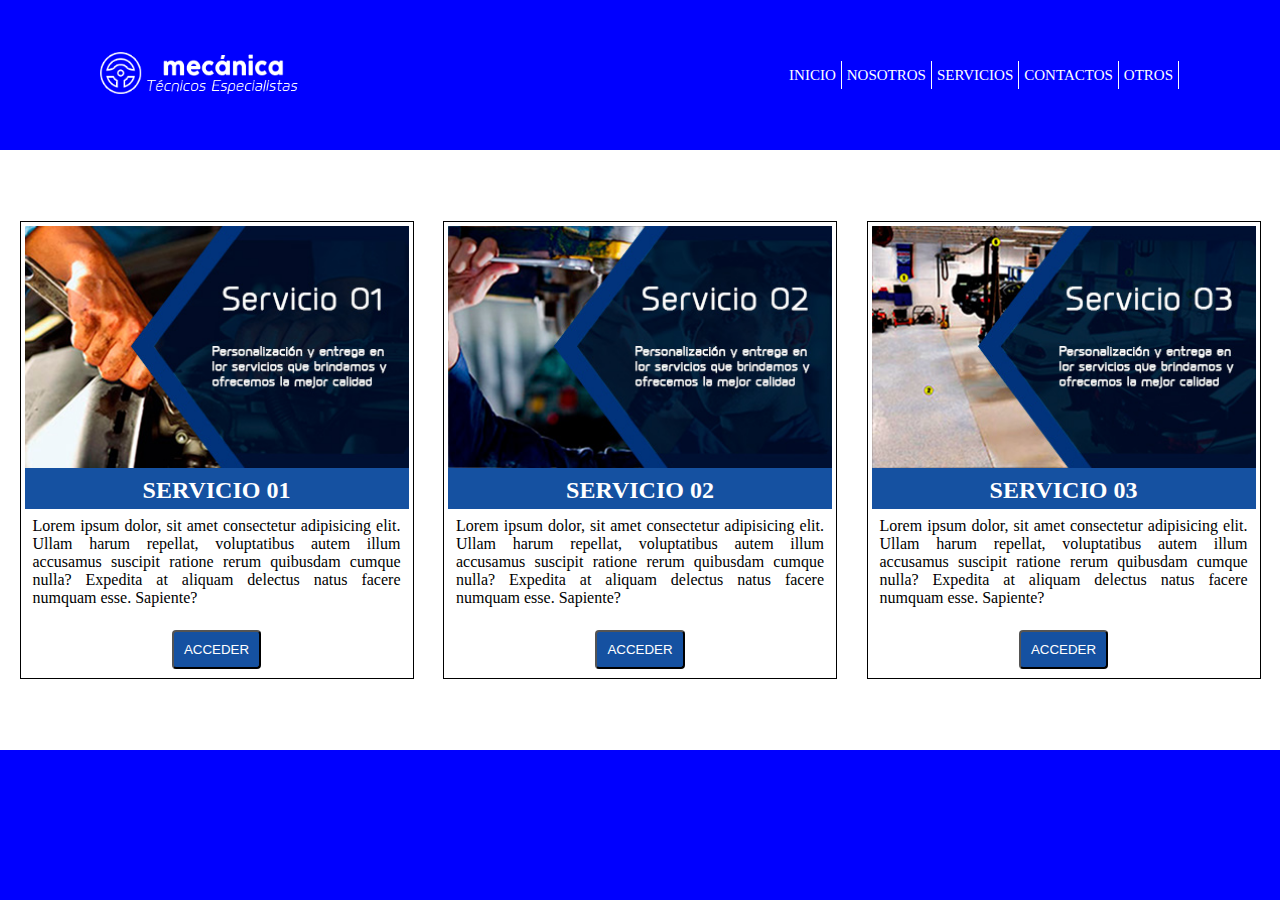
==== INDEX.HTML @ e5472ac7 "pagina" ====
<!DOCTYPE html>
<html lang="en">
<head>
    <meta charset="UTF-8">
    <meta http-equiv="X-UA-Compatible" content="IE=edge">
    <meta name="viewport" content="width=device-width, initial-scale=1.0">
    <link rel="stylesheet" href="STYLE.CSS">
    <title>FLEX BOX</title>

</head>
<body>
    <header>
        <div class="logo">
            <img class="imglogo" src="imagenes/logo-blanco.png" alt="">
        </div>
        <nav class="menu">
            <ul>
                <li><a href="">INICIO</a></li>
                <li><a href="">NOSOTROS</a></li>
                <li><a href="">SERVICIOS</a></li>
                <li><a href="">CONTACTOS</a></li>
                <li><a href="">OTROS</a></li>
            </ul>
        </nav>
    </header>
    <main>
        <div class="card">
            <div class="imagen">
                <img class="imgser" src="imagenes/servicio01.jpg" width="100%" alt="Esta imagen describe el primer servicio que ofrecemos">
                <center>
                    <h2>SERVICIO 01</h2>
                </center>
            </div>
            <div class="descrip">
                <p>Lorem ipsum dolor, sit amet consectetur adipisicing elit. Ullam harum repellat, voluptatibus autem illum accusamus suscipit ratione rerum quibusdam cumque nulla? Expedita at aliquam delectus natus facere numquam esse. Sapiente?</p>
                <center><input type="submit" name="" id="" value="ACCEDER"></center>
            </div>
        </div>
        <div class="card">
            <div class="imagen">
                <img class="imgser" src="imagenes/servicio02.jpg" width="100%" alt="Esta imagen describe el primer servicio que ofrecemos">
                <center>
                    <h2>SERVICIO 02</h2>
                </center>
            </div>
            <div class="descrip">
                <p>Lorem ipsum dolor, sit amet consectetur adipisicing elit. Ullam harum repellat, voluptatibus autem illum accusamus suscipit ratione rerum quibusdam cumque nulla? Expedita at aliquam delectus natus facere numquam esse. Sapiente?</p>
                <center><input type="submit" name="" id="" value="ACCEDER"></center>
            </div>
        </div>
        <div class="card">
            <div class="imagen">
                <img class="imgser" src="imagenes/servicio03.jpg" width="100%" alt="Esta imagen describe el primer servicio que ofrecemos">
                <center>
                    <h2>SERVICIO 03</h2>
                </center>
            </div>
            <div class="descrip">
                <p>Lorem ipsum dolor, sit amet consectetur adipisicing elit. Ullam harum repellat, voluptatibus autem illum accusamus suscipit ratione rerum quibusdam cumque nulla? Expedita at aliquam delectus natus facere numquam esse. Sapiente?</p>
                <center><input type="submit" name="" id="" value="ACCEDER"></center>
            </div>
        </div>
        
    </main>

    
    <footer>
        <div class="logopie">

        </div>
        <div class="redes">

        </div>
    </footer>
</body>
</html>
---- STYLE.CSS ----
*{
    margin: 0;
    padding: 0;
}

body{
    display: flex;
    flex-direction: column;
    min-height: 100vh;
}


header{ 
    background-color: rgb(20, 235, 247);
    height: 150px;
    display: flex;
    flex-direction: column;
    justify-content: space-evenly;
    text-align: center;

}

.menu{
    padding: 1px;
}
.card{
    width: 90%;
    margin: 10px 10px 10px 10px;
    padding: 4px;
    overflow: hidden;
    border: 1px solid black;
}
.imagen{
    background-color: #1551a1;
}
h2{
    color: white;
    padding: 5px;
}
.imgser:hover{
    opacity: 0.6;
    cursor: pointer;
}
p{
    text-align: justify;
    margin:8px;
}
input{
    padding: 10px;
    background-color: #1551a1;
    margin: 15px 0px 5px 0px;
    color:white;
    border-radius: 4px;
}
input:hover{
    background-color: #18365e;
    cursor: pointer;
}

.imglogo{
    width: 200px;
}

.menu ul{
    list-style: none;
}



.menu ul li a{
    text-decoration: none;
    color: white;
    font-size: 15px;
}
main{
    display: flex;
    flex-grow: 1;
    flex-direction: column;
    align-items: center;

}

footer{
    background-color: blue;
    height: 150px;
}

@media screen and (min-width:768px) {

    header{ 
        background-color: blue;
        height: 150px;
        display: flex;
        flex-direction: row;
        justify-content: space-between;
       align-items: center;
       padding: 0PX 100PX;
    
    }    
    .menu ul{
        display: flex;
        flex-direction: row;
    }

    .menu ul li{
        padding: 5px;
        border-right: 1px solid white;
    }

    main{
        display: flex;
        flex-flow: row wrap;
        justify-content: space-evenly;
    }

    .card{
        width: 45%;
        margin: 10px 10px;
        padding: 4px;
        overflow: hidden;
        border: 1px solid black;
    }
}
@media screen and (min-width:1200px) {

    header{ 
        background-color: blue;
        height: 150px;
        display: flex;
        flex-flow: row;
        justify-content: space-between;
       align-items: center;
       padding: 0PX 100PX;
    
    }    
    .menu ul{
        display: flex;
        flex-direction: row;
    }

    .menu ul li{
        padding: 5px;
        border-right: 1px solid white;
    }

    main{
        display: flex;
        flex-flow: row wrap;
        justify-content: space-evenly;
    }

    .card{
        width: 30%;
        margin: 10px 10px;
        padding: 4px;
        overflow: hidden;
        border: 1px solid black;
    }
}
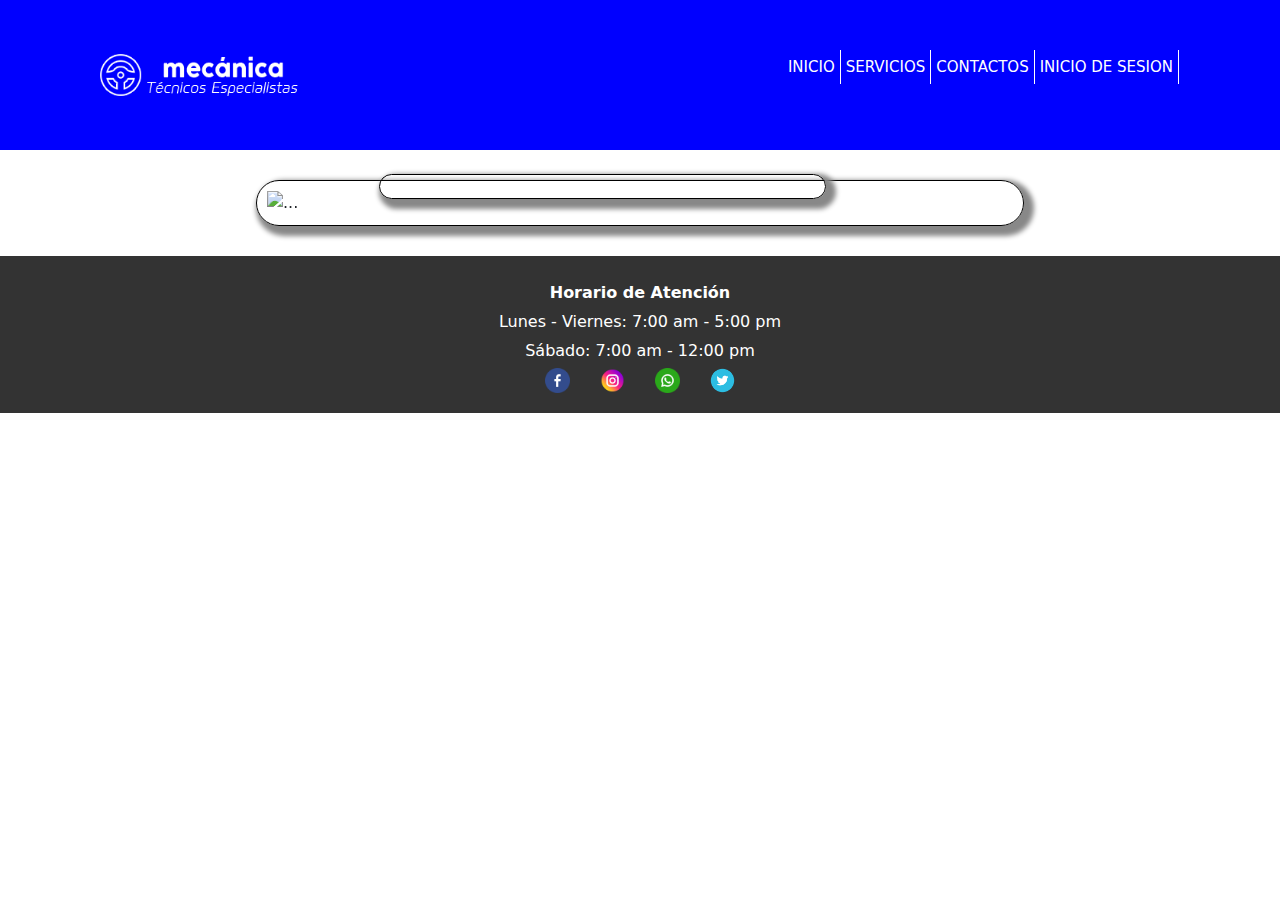
==== commit 0aabe55b: "Trabajo Final" ====
--- a/INDEX.HTML
+++ b/INDEX.HTML
@@ -4,73 +4,100 @@
     <meta charset="UTF-8">
     <meta http-equiv="X-UA-Compatible" content="IE=edge">
     <meta name="viewport" content="width=device-width, initial-scale=1.0">
-    <link rel="stylesheet" href="STYLE.CSS">
-    <title>FLEX BOX</title>
-
+    <link rel="stylesheet" href="inicio.css">
+    <title>SERVICIOS ESPECIALIZADOS</title>
+    <link rel="stylesheet" href="https://cdn.jsdelivr.net/npm/bootstrap@5.3.3/dist/css/bootstrap.min.css">
+    <script src="https://cdn.tailwindcss.com"></script>
 </head>
-<body>
+<body class="bg-gray-100">
     <header>
         <div class="logo">
             <img class="imglogo" src="imagenes/logo-blanco.png" alt="">
         </div>
         <nav class="menu">
             <ul>
-                <li><a href="">INICIO</a></li>
-                <li><a href="">NOSOTROS</a></li>
-                <li><a href="">SERVICIOS</a></li>
-                <li><a href="">CONTACTOS</a></li>
-                <li><a href="">OTROS</a></li>
+                <li><a href="INDEX.HTML">INICIO</a></li>
+                <li><a href="SERVICIOS.HTML">SERVICIOS</a></li>
+                <li><a href="contacto.html">CONTACTOS</a></li>
+                <li><a href="inicio de sesion.html">INICIO DE SESION</a></li>
             </ul>
         </nav>
     </header>
+
     <main>
-        <div class="card">
-            <div class="imagen">
-                <img class="imgser" src="imagenes/servicio01.jpg" width="100%" alt="Esta imagen describe el primer servicio que ofrecemos">
-                <center>
-                    <h2>SERVICIO 01</h2>
-                </center>
+        <div id="carouselExampleIndicators" class="carousel slide" data-bs-ride="carousel" data-bs-interval="3000">
+            <div class="carousel-indicators">
+                <button type="button" data-bs-target="#carouselExampleIndicators" data-bs-slide-to="0" class="active" aria-current="true" aria-label="Slide 1"></button>
+                <button type="button" data-bs-target="#carouselExampleIndicators" data-bs-slide-to="1" aria-label="Slide 2"></button>
+                <button type="button" data-bs-target="#carouselExampleIndicators" data-bs-slide-to="2" aria-label="Slide 3"></button>
+                <button type="button" data-bs-target="#carouselExampleIndicators" data-bs-slide-to="3" aria-label="Slide 4"></button>
+                <button type="button" data-bs-target="#carouselExampleIndicators" data-bs-slide-to="4" aria-label="Slide 5"></button>
+                <button type="button" data-bs-target="#carouselExampleIndicators" data-bs-slide-to="5" aria-label="Slide 6"></button>
             </div>
-            <div class="descrip">
-                <p>Lorem ipsum dolor, sit amet consectetur adipisicing elit. Ullam harum repellat, voluptatibus autem illum accusamus suscipit ratione rerum quibusdam cumque nulla? Expedita at aliquam delectus natus facere numquam esse. Sapiente?</p>
-                <center><input type="submit" name="" id="" value="ACCEDER"></center>
+            <div class="carousel-inner">
+                <div class="carousel-item active">
+                    <img src="imagenes/Cambio de aceite.jpg" class="d-block w-100" alt="...">
+                </div>
+                <div class="carousel-item">
+                    <img src="imagenes/taller1.jpg" class="d-block w-100" alt="...">
+                </div>
+                <div class="carousel-caption d-none d-md-block">
+                    <h5>MANTENIMIENTO PARA TODO TIPO DE VEHICULO</h5>
+                  </div>
+                <div class="carousel-item">
+                    <img src="imagenes/moto1.jpg" class="d-block w-100" alt="...">
+                </div>
+                <div class="carousel-caption d-none d-md-block">
+                    <h5>MANTENIMIENTO PARA TODO TIPO DE VEHICULO</h5>
+                  </div>
+                <div class="carousel-item">
+                    <img src="imagenes/moto2.jpg" class="d-block w-100" alt="...">
+                </div>
+                <div class="carousel-caption d-none d-md-block">
+                    <h5>MANTENIMIENTO PARA TODO TIPO DE VEHICULO</h5>
+                  </div>
+                <div class="carousel-item">
+                    <img src="imagenes/retro1.jpg" class="d-block w-100" alt="...">
+                </div>
+                <div class="carousel-caption d-none d-md-block">
+                    <h5>MANTENIMIENTO PARA TODO TIPO DE VEHICULO</h5>
+                  </div>
+                <div class="carousel-item">
+                    <img src="imagenes/reto2.jpg" class="d-block w-100" alt="...">
+                </div>
+                <div class="carousel-caption d-none d-md-block">
+                    <h5>MANTENIMIENTO PARA TODO TIPO DE VEHICULO</h5>
+                  </div>
+            </div>
+            <button class="carousel-control-prev" type="button" data-bs-target="#carouselExampleIndicators" data-bs-slide="prev">
+                <span class="carousel-control-prev-icon" aria-hidden="true"></span>
+                <span class="visually-hidden">Previous</span>
+            </button>
+            <button class="carousel-control-next" type="button" data-bs-target="#carouselExampleIndicators" data-bs-slide="next">
+                <span class="carousel-control-next-icon" aria-hidden="true"></span>
+                <span class="visually-hidden">Next</span>
+            </button>
+        </div>
+    </main>
+    
+    
+
+    <footer>
+        <div class="footer-content">
+            <div class="horario">
+                <p><strong>Horario de Atención</strong></p>
+                <p>Lunes - Viernes: 7:00 am - 5:00 pm</p>
+                <p>Sábado: 7:00 am - 12:00 pm</p>
+            </div>
+            <div class="social-media">
+                <a href="#"><img src="imagenes/facebook.png" alt="Facebook"></a>
+                <a href="#"><img src="imagenes/instagram.png" alt="Instagram"></a>
+                <a href="#"><img src="imagenes/whatsapp.png" alt="WhatsApp"></a>
+                <a href="#"><img src="imagenes/twitter.png" alt="Twitter"></a>
             </div>
         </div>
-        <div class="card">
-            <div class="imagen">
-                <img class="imgser" src="imagenes/servicio02.jpg" width="100%" alt="Esta imagen describe el primer servicio que ofrecemos">
-                <center>
-                    <h2>SERVICIO 02</h2>
-                </center>
-            </div>
-            <div class="descrip">
-                <p>Lorem ipsum dolor, sit amet consectetur adipisicing elit. Ullam harum repellat, voluptatibus autem illum accusamus suscipit ratione rerum quibusdam cumque nulla? Expedita at aliquam delectus natus facere numquam esse. Sapiente?</p>
-                <center><input type="submit" name="" id="" value="ACCEDER"></center>
-            </div>
-        </div>
-        <div class="card">
-            <div class="imagen">
-                <img class="imgser" src="imagenes/servicio03.jpg" width="100%" alt="Esta imagen describe el primer servicio que ofrecemos">
-                <center>
-                    <h2>SERVICIO 03</h2>
-                </center>
-            </div>
-            <div class="descrip">
-                <p>Lorem ipsum dolor, sit amet consectetur adipisicing elit. Ullam harum repellat, voluptatibus autem illum accusamus suscipit ratione rerum quibusdam cumque nulla? Expedita at aliquam delectus natus facere numquam esse. Sapiente?</p>
-                <center><input type="submit" name="" id="" value="ACCEDER"></center>
-            </div>
-        </div>
-        
-    </main>
+    </footer>
 
-    
-    <footer>
-        <div class="logopie">
-
-        </div>
-        <div class="redes">
-
-        </div>
-    </footer>
+    <script src="https://cdn.jsdelivr.net/npm/bootstrap@5.3.3/dist/js/bootstrap.bundle.min.js"></script>
 </body>
-</html>+</html>
--- a/inicio.css
+++ b/inicio.css
@@ -0,0 +1,122 @@
+*{
+    margin: 0;
+    padding: 0;
+}
+
+header{ 
+    background-color: rgb(20, 235, 247);
+    height: 150px;
+    display: flex;
+    flex-direction: column;
+    justify-content: space-evenly;
+    text-align: center;
+
+}
+
+.menu{
+    padding: 1px;
+}
+
+
+input{
+    padding: 10px;
+    background-color: #1551a1;
+    margin: 15px 0px 5px 0px;
+    color:white;
+    border-radius: 4px;
+}
+input:hover{
+    background-color: #18365e;
+    cursor: pointer;
+}
+
+.imglogo{
+    width: 200px;
+}
+
+.menu ul{
+    list-style: none;
+}
+
+
+.menu ul li a{
+    text-decoration: none;
+    color: white;
+    font-size: 15px;
+}
+
+    header{ 
+        background-color: blue;
+        height: 150px;
+        display: flex;
+        flex-direction: row;
+        justify-content: space-between;
+       align-items: center;
+       padding: 0PX 100PX;
+    
+    }    
+    .menu ul{
+        display: flex;
+        flex-direction: row;
+    }
+
+    .menu ul li{
+        padding: 5px;
+        border-right: 1px solid white;
+    }
+
+    main{
+        margin: 30px auto;
+    width: 60%;
+    border: 1px solid black;
+    border-radius: 25px;
+    box-shadow: 5px 5px 5px 5px #888888;
+    padding: 10px;
+    }
+
+
+footer {
+    background-color: #333;
+    color: #fff;
+    padding: 20px 0;
+    text-align: center;
+}
+
+.footer-content {
+    display: flex;
+    flex-direction: column;
+    align-items: center;
+}
+
+.horario p {
+    margin: 5px 0;
+}
+
+.social-media {
+    display: flex;
+    gap: 30px; 
+    justify-content: center; 
+}
+
+.social-media a img {
+    width: 25px; 
+    height: 25px;
+}
+
+.social-media img {
+    width: 24px;
+    height: 24px;
+    transition: transform 0.2s;
+}
+
+.social-media img:hover {
+    transform: scale(1.1);
+}
+.carousel-indicators{
+    margin: 30px auto;
+    width: 60%;
+    border: 1px solid black;
+    border-radius: 25px;
+    box-shadow: 5px 5px 5px 5px #888888;
+    padding: 10px;
+}
